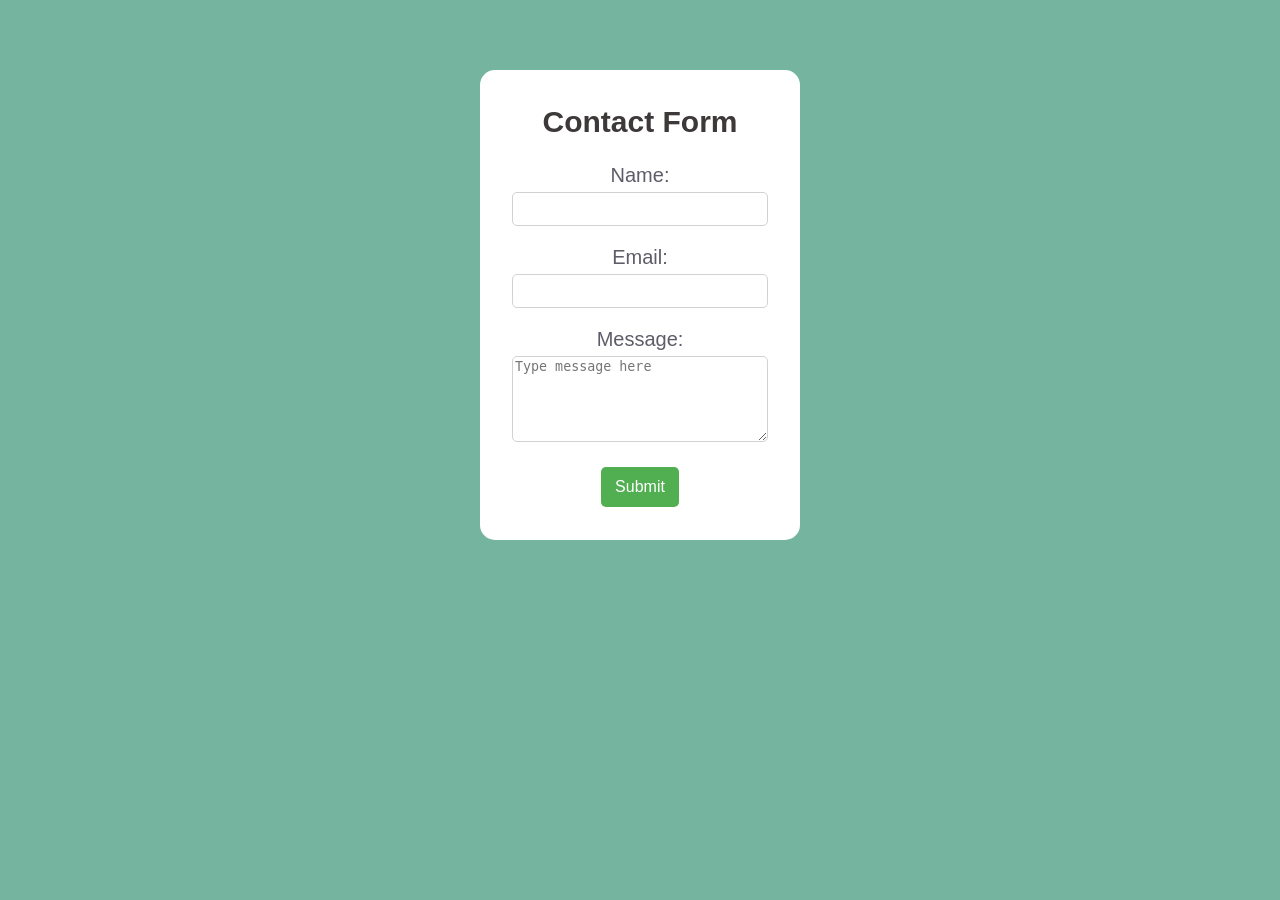
==== 07_contact_form/index.html @ f96d709a "added contact form project" ====
<!DOCTYPE html>
<html lang="en">
  <head>
    <meta charset="UTF-8" />
    <meta name="viewport" content="width=device-width, initial-scale=1.0" />
    <title>Contact Form</title>
    <link rel="stylesheet" href="styles.css" />
  </head>
  <body>
    <div class="form-container">
      <!-- FORM -->
      <form action="#" method="POST">
        <h2>Contact Form</h2>
        <label for="name"
          >Name:
          <input type="text" id="name" name="name" required />
        </label>

        <label for="email"
          >Email:
          <input type="email" id="name" name="email" required />
        </label>

        <label for="message"
          >Message:
          <textarea
            name="message"
            id="message"
            required
            placeholder="Type message here"
          ></textarea>
        </label>

        <button type="submit">Submit</button>
      </form>
    </div>
  </body>
</html>
---- 07_contact_form/styles.css ----
body {
  font-family: Arial, Helvetica, sans-serif;
  color: rgb(61, 57, 57);
  background-color: rgb(117, 181, 160);
}

/* STYLE CONTAINER */
.form-container {
  width: 300px;
  height: 450px;
  margin: 70px auto;
  background-color: white;
  text-align: center;
  padding: 10px;
  border-radius: 15px;
  font-size: 20px;
}

/* STYLE LABELS */
label {
  color: rgb(94, 92, 104);
}

/* STYLE INPUT & TEXTAREA */
input,
textarea {
  margin-bottom: 20px;
  margin-top: 5px;
  border: 0.5px solid rgb(212, 209, 209);
  border-radius: 5px;
  width: 250px;
}

/* STYLE INPUT */
input {
  height: 30px;
}

/* STYLE TEXTAREA */
textarea {
  height: 80px;
  max-width: 250px;
  min-width: 250px;
}

/* STYLE BUTTON */
button {
  padding: 11px 14px;
  background-color: rgb(81, 174, 81);
  color: white;
  border: none;
  border-radius: 5px;
  font-size: 16px;
}
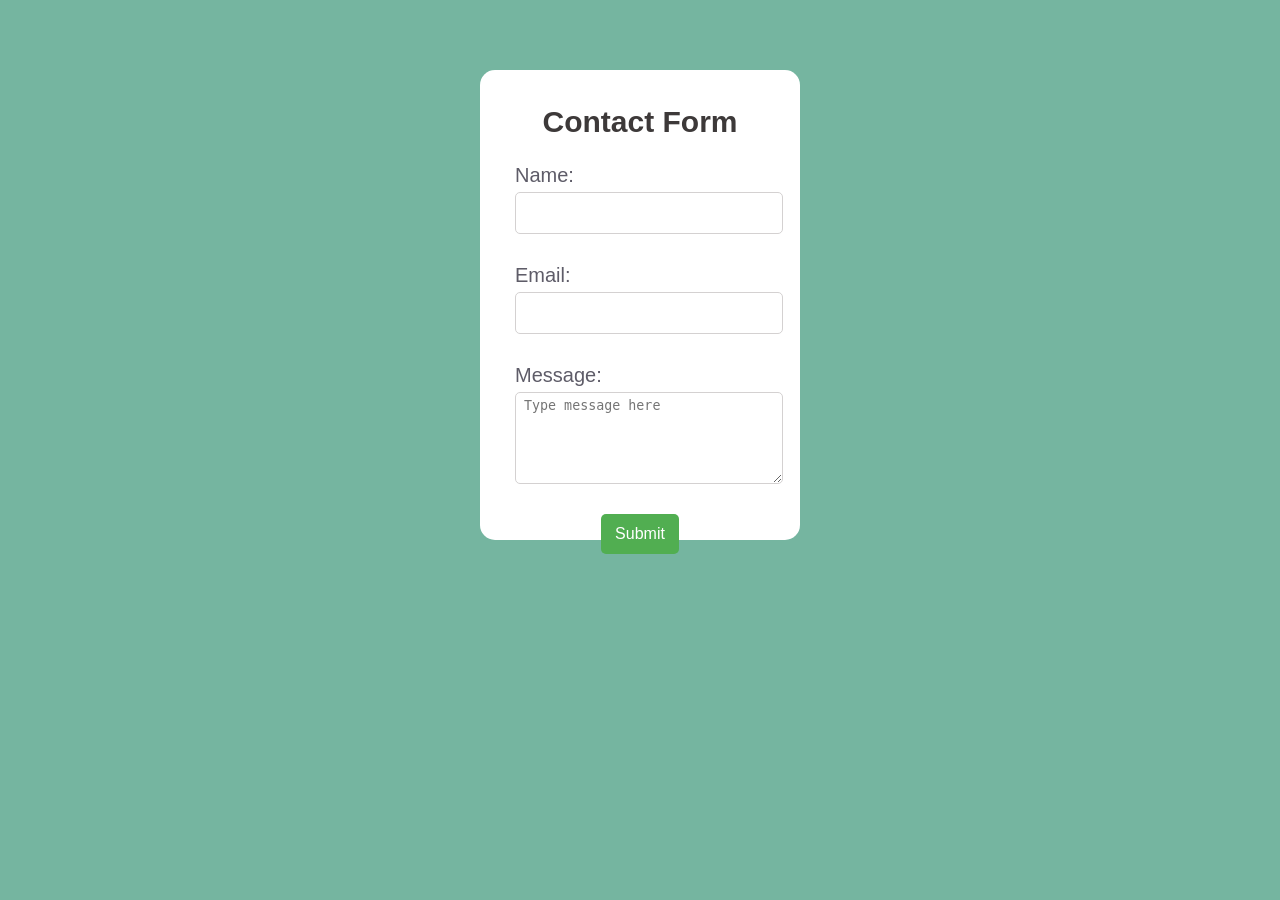
==== commit 8f3c0e26: "Fix code" ====
--- a/07_contact_form/index.html
+++ b/07_contact_form/index.html
@@ -1,4 +1,4 @@
-<!DOCTYPE html>
+<!doctype html>
 <html lang="en">
   <head>
     <meta charset="UTF-8" />
@@ -18,7 +18,7 @@
 
         <label for="email"
           >Email:
-          <input type="email" id="name" name="email" required />
+          <input type="email" id="email" name="email" required />
         </label>
 
         <label for="message"
--- a/07_contact_form/styles.css
+++ b/07_contact_form/styles.css
@@ -18,7 +18,11 @@
 
 /* STYLE LABELS */
 label {
+  display: block;
   color: rgb(94, 92, 104);
+  margin: 10px 0 5px 0;
+  text-align: left;
+  padding-left: 25px;
 }
 
 /* STYLE INPUT & TEXTAREA */
@@ -29,6 +33,7 @@
   border: 0.5px solid rgb(212, 209, 209);
   border-radius: 5px;
   width: 250px;
+  padding: 5px 8px;
 }
 
 /* STYLE INPUT */
@@ -41,6 +46,7 @@
   height: 80px;
   max-width: 250px;
   min-width: 250px;
+  resize: vertical;
 }
 
 /* STYLE BUTTON */
@@ -51,4 +57,11 @@
   border: none;
   border-radius: 5px;
   font-size: 16px;
+  cursor: pointer;
+  transition: background-color 0.3s ease;
 }
+
+/* BUTTON HOVER EFFECT */
+button:hover {
+  background-color: rgb(60, 140, 60);
+}
